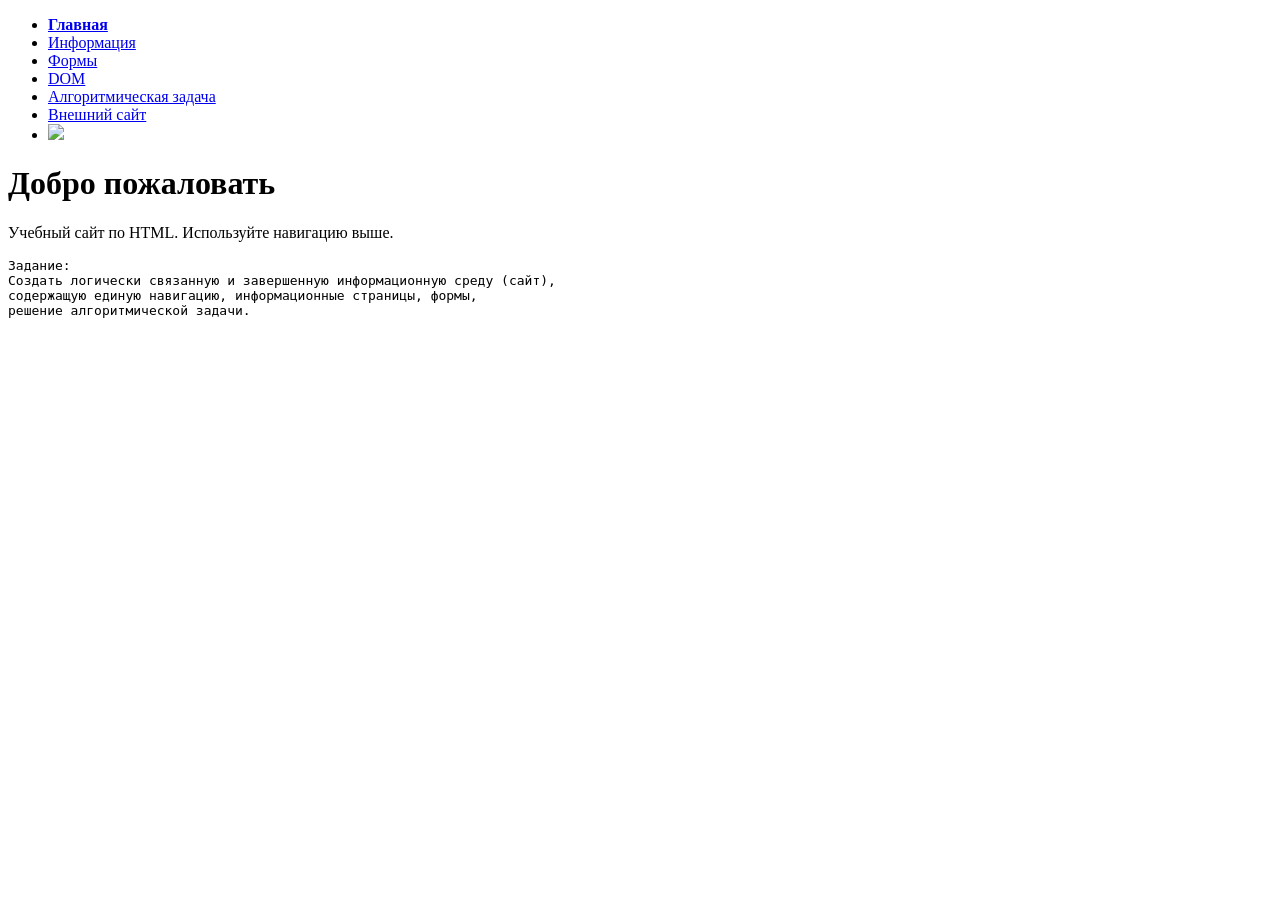
==== index.html @ aa605f9f "Create index.html" ====
<!doctype html>
<html lang="ru">
  <head>
    <meta charset="UTF-8" />
    <title>Главная</title>
    <link rel="stylesheet" href="css/style.css" />
  </head>

  <body>
    <ul id="nav" class="nav">
      <li>
        <a href="index.html" target="_self"><strong>Главная</strong></a>
      </li>
      <li><a href="info.html" target="_self">Информация</a></li>
      <li><a href="forms.html" target="_self">Формы</a></li>
      <li><a href="dom.html" target="_self">DOM</a></li>
      <li>
        <a href="algorithm.html" target="_self">Алгоритмическая задача</a>
      </li>
      <li>
        <a href="http://www.hse.ru" target="_blank">Внешний сайт</a>
      </li>
      <li>
        <a href="http://www.hse.ru" target="_blank"
          ><img src="/images/logo-hse.png"
        /></a>
      </li>
    </ul>

    <h1>Добро пожаловать</h1>

    <p>Учебный сайт по HTML. Используйте навигацию выше.</p>

    <pre>
Задание:
Создать логически связанную и завершенную информационную среду (сайт),
содержащую единую навигацию, информационные страницы, формы,
решение алгоритмической задачи.
</pre
    >
  </body>
</html>
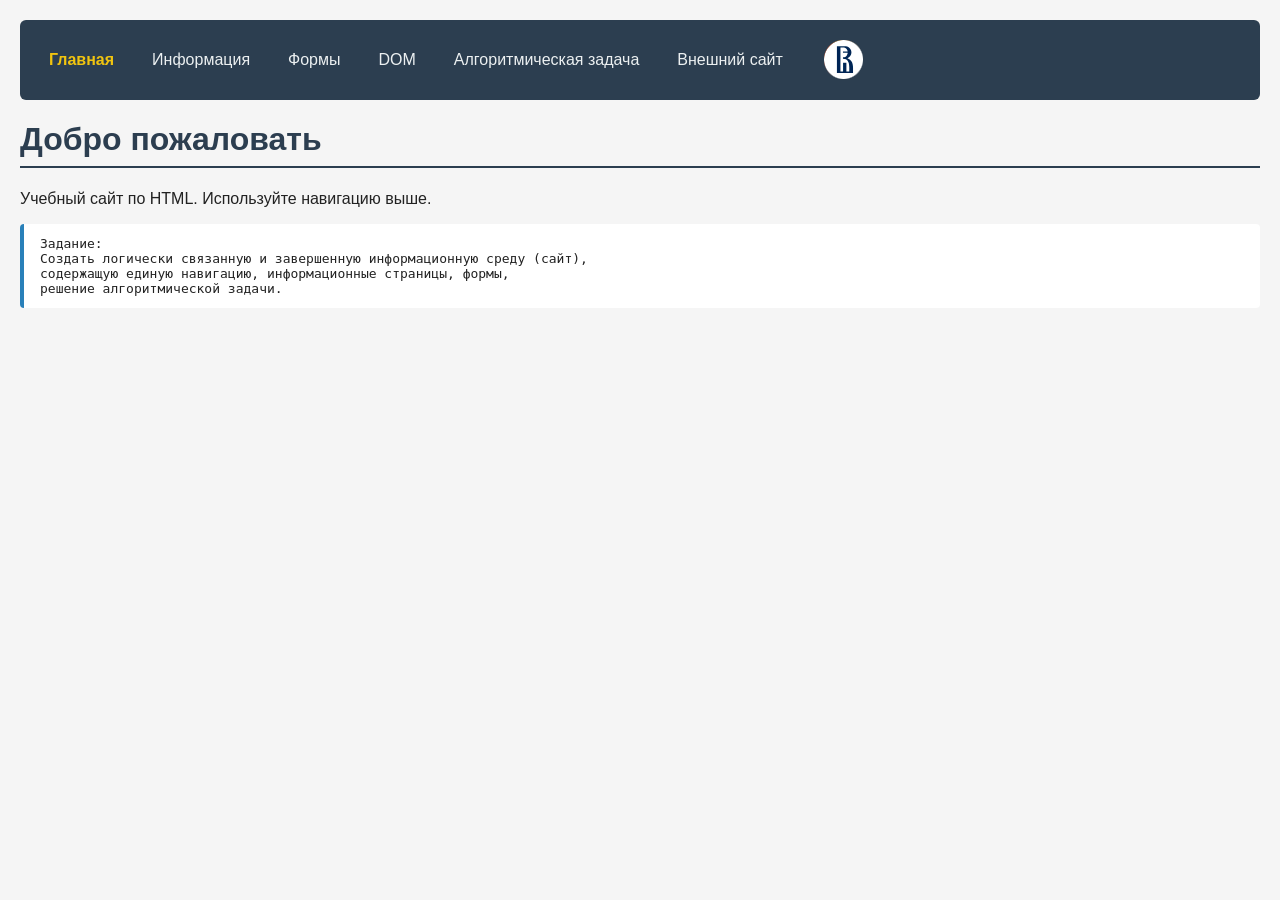
==== commit f768e184: "Update index.html" ====
--- a/index.html
+++ b/index.html
@@ -22,8 +22,7 @@
       </li>
       <li>
         <a href="http://www.hse.ru" target="_blank"
-          ><img src="/images/logo-hse.png"
-        /></a>
+          ><img src="images/logo-hse.png"/></a>
       </li>
     </ul>
 
@@ -36,7 +35,6 @@
 Создать логически связанную и завершенную информационную среду (сайт),
 содержащую единую навигацию, информационные страницы, формы,
 решение алгоритмической задачи.
-</pre
-    >
+</pre>
   </body>
 </html>
--- a/css/style.css
+++ b/css/style.css
@@ -0,0 +1,160 @@
+body {
+    font-family: Arial, sans-serif;
+    margin: 0;
+    padding: 20px;
+    background: #f5f5f5;
+    color: #222;
+}
+
+h1,
+h3 {
+    color: #2c3e50;
+}
+
+h1 {
+    border-bottom: 2px solid #2c3e50;
+    padding-bottom: 8px;
+}
+
+.nav {
+    display: flex;
+    flex-wrap: wrap;
+    gap: 10px;
+    list-style: none;
+    padding: 10px 15px;
+    margin: 0 0 20px 0;
+    background: #2c3e50;
+    border-radius: 6px;
+    align-items: center;
+}
+
+.nav li {
+    margin: 0;
+}
+
+.nav a {
+    display: block;
+    padding: 8px 14px;
+    color: #ecf0f1;
+    text-decoration: none;
+    border-radius: 4px;
+    transition: background 0.2s;
+}
+
+.nav a:hover {
+    background: #34495e;
+}
+
+.nav a strong {
+    color: #f1c40f;
+}
+
+.nav img {
+    vertical-align: middle;
+}
+
+#top+ul,
+p a[href^="#"] {
+    color: #2980b9;
+}
+
+table {
+    border-collapse: collapse;
+    margin: 10px 0;
+}
+
+table,
+td,
+th {
+    border: 1px solid #888;
+}
+
+td {
+    padding: 8px;
+}
+
+/* Изображения */
+img {
+    max-width: 100%;
+    height: auto;
+}
+
+form {
+    background: #fff;
+    border: 1px solid #ccc;
+    border-radius: 6px;
+    padding: 15px 20px;
+    margin-bottom: 20px;
+    max-width: 700px;
+}
+
+form p {
+    margin: 8px 0;
+}
+
+input[type="Text"],
+input[type="Number"],
+input[type="date"],
+input[type="Password"],
+input[type="text"],
+input[type="number"],
+textarea,
+select {
+    padding: 5px 8px;
+    border: 1px solid #aaa;
+    border-radius: 4px;
+    font-size: 14px;
+}
+
+input[type="Submit"],
+input[type="Reset"],
+input[type="button"] {
+    padding: 6px 14px;
+    border: none;
+    border-radius: 4px;
+    background: #2980b9;
+    color: #fff;
+    cursor: pointer;
+    font-size: 14px;
+}
+
+input[type="Submit"]:hover,
+input[type="button"]:hover {
+    background: #1c5d8a;
+}
+
+input[type="Reset"] {
+    background: #95a5a6;
+}
+
+input[type="Reset"]:hover {
+    background: #7f8c8d;
+}
+
+pre {
+    background: #fff;
+    border-left: 4px solid #2980b9;
+    padding: 12px 16px;
+    white-space: pre-wrap;
+    font-family: Consolas, monospace;
+    font-size: 13px;
+    border-radius: 4px;
+    overflow-x: auto;
+}
+
+hr {
+    border: none;
+    border-top: 1px solid #ccc;
+    margin: 20px 0;
+}
+
+a[href="#top"] {
+    display: inline-block;
+    margin: 10px 0;
+    color: #2980b9;
+    text-decoration: none;
+}
+
+a[href="#top"]:hover {
+    text-decoration: underline;
+}
